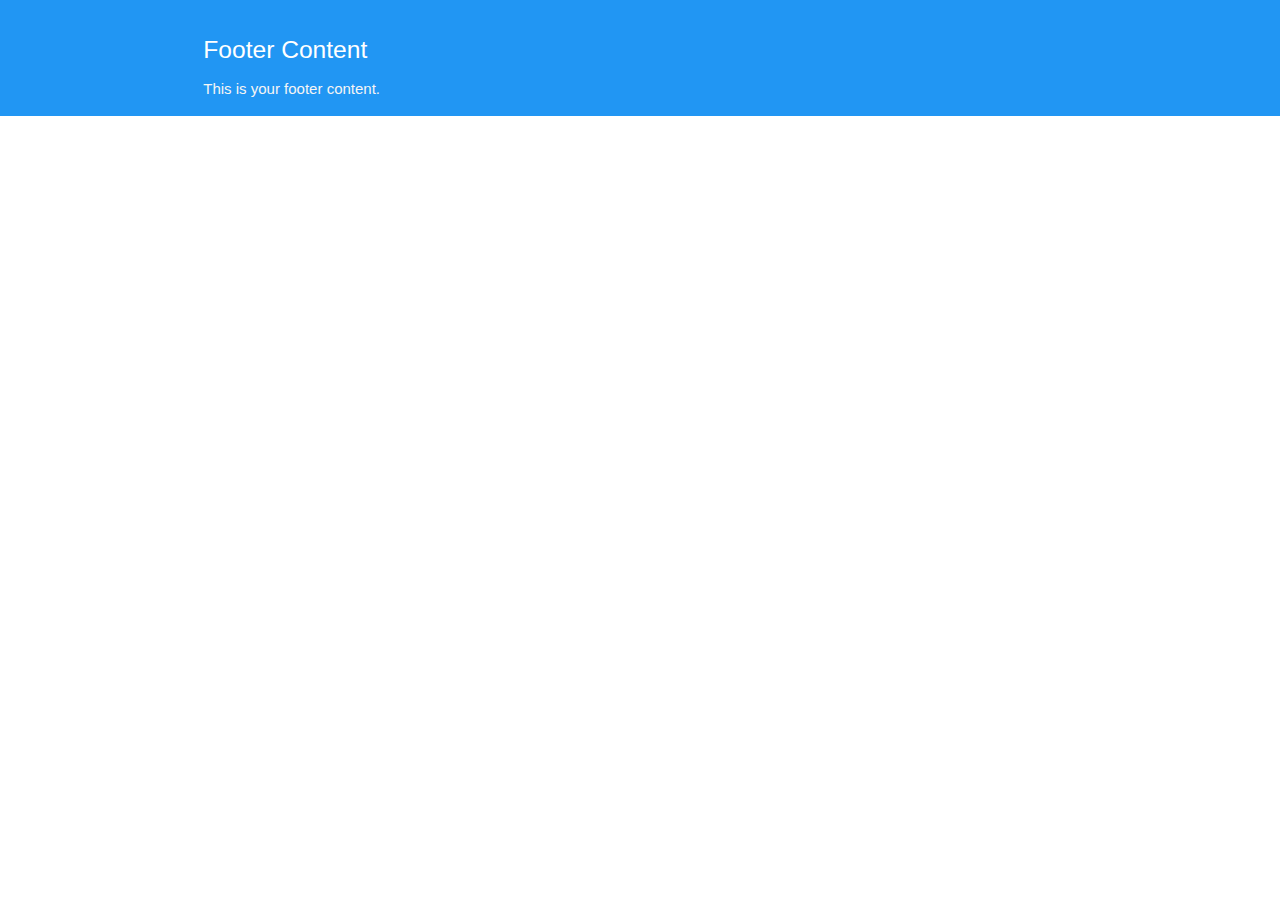
==== footer.html @ ec11d851 "moved all file to root to get header and footer working" ====
<!DOCTYPE html>
<html lang="en">
<head>
    <meta charset="UTF-8">
    <meta name="viewport" content="width=device-width, initial-scale=1.0">
    <title>Your Page Title</title>
    <link rel="stylesheet" href="https://cdnjs.cloudflare.com/ajax/libs/materialize/1.0.0/css/materialize.min.css">
</head>
<body>
 <!-- Footer -->
 <footer class="page-footer blue">
    <div class="container">
        <div class="row">
            <div class="col s12 m6">
                <h5 class="white-text">Footer Content</h5>
                <p class="grey-text text-lighten-4">This is your footer content.</p>
            </div>
        </div>
    </div>
</footer>
<script src="https://code.jquery.com/jquery-3.6.0.min.js"></script>
<script src="https://cdnjs.cloudflare.com/ajax/libs/materialize/1.0.0/js/materialize.min.js"></script>
<script>
    $(document).ready(function () {
        M.AutoInit(); // Initialize Materialize CSS components
    });
</script>
</body>
</html>
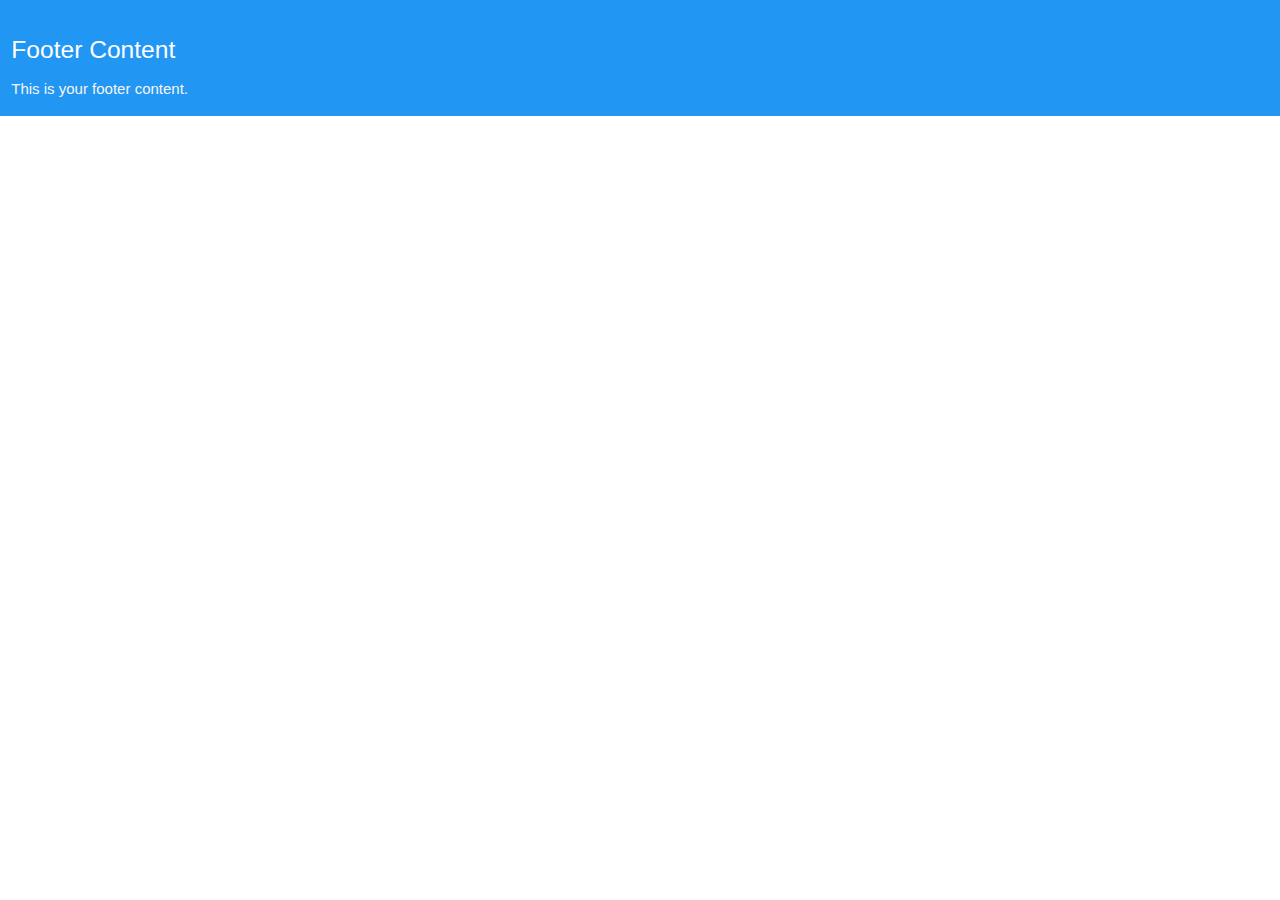
==== commit f55bcde9: "fixed container issue in all pages" ====
--- a/footer.html
+++ b/footer.html
@@ -3,21 +3,20 @@
 <head>
     <meta charset="UTF-8">
     <meta name="viewport" content="width=device-width, initial-scale=1.0">
-    <title>Your Page Title</title>
     <link rel="stylesheet" href="https://cdnjs.cloudflare.com/ajax/libs/materialize/1.0.0/css/materialize.min.css">
 </head>
 <body>
  <!-- Footer -->
+
  <footer class="page-footer blue">
-    <div class="container">
         <div class="row">
             <div class="col s12 m6">
                 <h5 class="white-text">Footer Content</h5>
                 <p class="grey-text text-lighten-4">This is your footer content.</p>
             </div>
         </div>
-    </div>
 </footer>
+
 <script src="https://code.jquery.com/jquery-3.6.0.min.js"></script>
 <script src="https://cdnjs.cloudflare.com/ajax/libs/materialize/1.0.0/js/materialize.min.js"></script>
 <script>
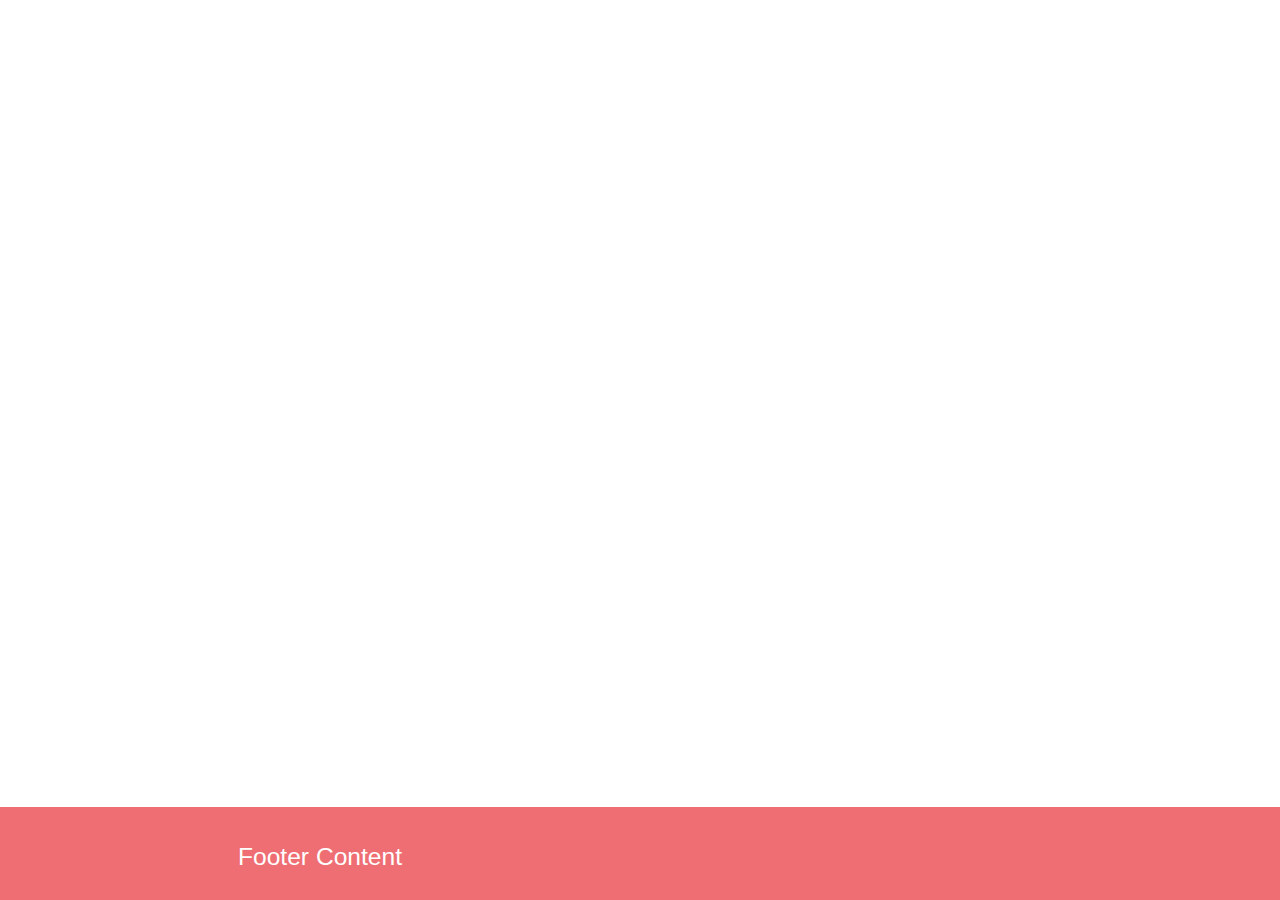
==== commit c8b5dd73: "fixed footer" ====
--- a/footer.html
+++ b/footer.html
@@ -5,18 +5,27 @@
     <meta name="viewport" content="width=device-width, initial-scale=1.0">
     <link rel="stylesheet" href="https://cdnjs.cloudflare.com/ajax/libs/materialize/1.0.0/css/materialize.min.css">
 </head>
+<style>
+.page-footer {
+  position: fixed;
+  left: 0;
+  bottom: 0;
+  width: 100%;
+  color: white;
+  text-align: center;
+}
+  
+
+</style>
 <body>
  <!-- Footer -->
-
- <footer class="page-footer blue">
+ <footer class="page-footer">
         <div class="row">
             <div class="col s12 m6">
                 <h5 class="white-text">Footer Content</h5>
-                <p class="grey-text text-lighten-4">This is your footer content.</p>
             </div>
         </div>
 </footer>
-
 <script src="https://code.jquery.com/jquery-3.6.0.min.js"></script>
 <script src="https://cdnjs.cloudflare.com/ajax/libs/materialize/1.0.0/js/materialize.min.js"></script>
 <script>
